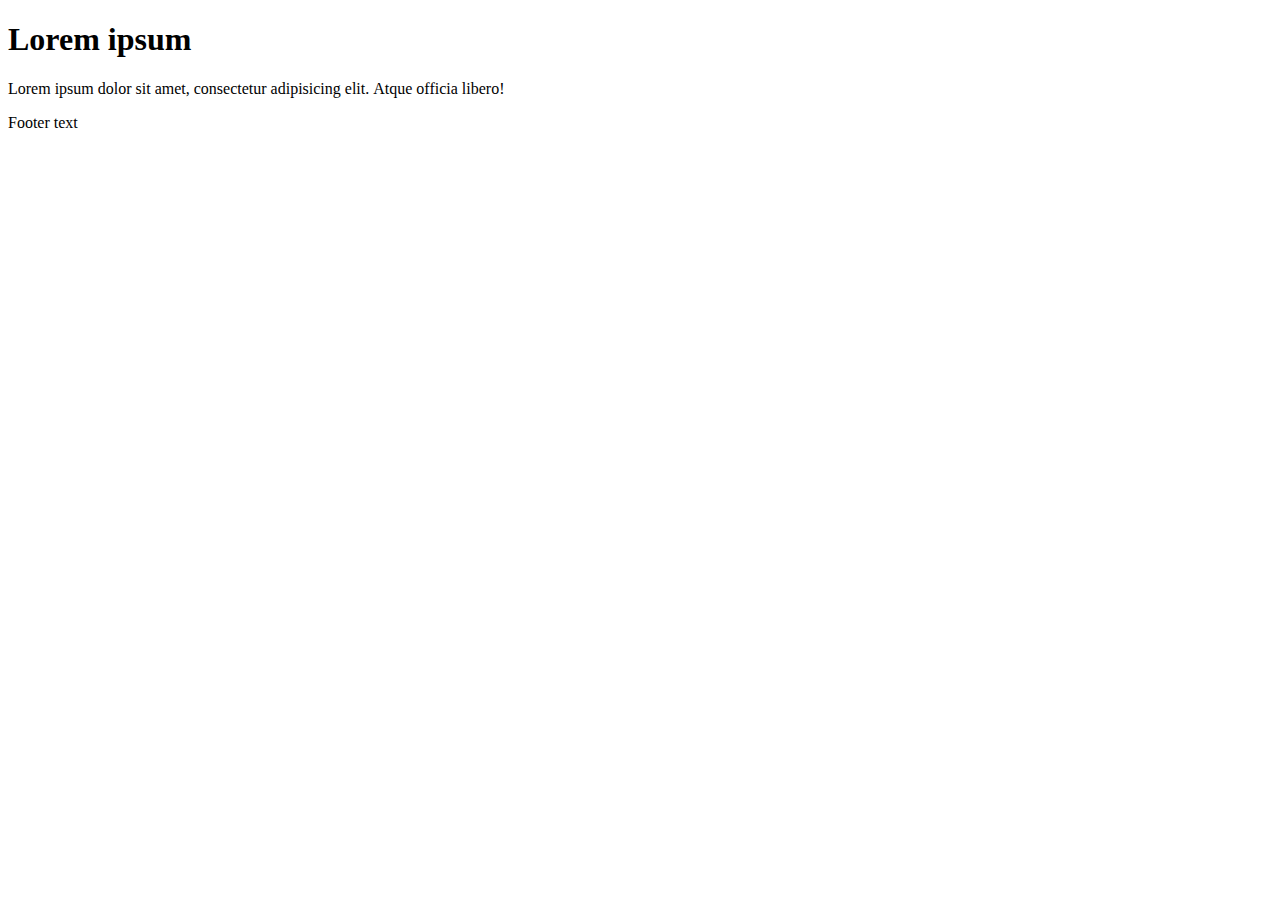
==== nl-NL/code/web-animate-span/index.html @ c64d4c54 "New translations index.html (Dutch)" ====
<!DOCTYPE html>
<html lang="nl">
  <head>
    <meta charset="UTF-8" />
    <meta name="viewport" content="width=device-width, initial-scale=1.0" />
    <meta http-equiv="X-UA-Compatible" content="ie=edge" />

    <!-- Title shown in web browsers-->
    <title>My website title</title>

    <!-- Import fonts from Google -->
    <link rel="preconnect" href="https://fonts.googleapis.com" />
    <link rel="preconnect" href="https://fonts.gstatic.com" crossorigin />
    <link
      href="https://fonts.googleapis.com/css2?family=Bungee+Shade&family=Codystar:wght@300&family=Creepster&family=Eater&family=Faster+One&family=Finger+Paint&family=Flavors&family=Freckle+Face&family=Fredericka+the+Great&family=Gorditas&family=Hanalei+Fill&family=Lobster&family=Luckiest+Guy&family=Miltonian&family=Monoton&family=Ranchers&family=Rubik+Moonrocks&family=Shrikhand&family=Spirax&family=Titan+One&Bebas+Neue&Cairo&display=swap"
      rel="stylesheet"
    />
    
    <!-- Include CSS style file -->

     <link href="style.css" rel="stylesheet" type="text/css" /> 
     <link href="animation.css" rel="stylesheet" type="text/css" /> 
     <link href="medals.css" rel="stylesheet" type="text/css" /> 
  </head>

  <body>
    <!-- The page header code goes here -->
    <header class="border-bottom secondary">
      <h1><span class="movemeleft">L</span>orem ipsum</h1>
    </header>

    <!-- The main content for the web page goes between the main tags -->
    <main>
      <section class="xcenter">
        <p>Lorem ipsum dolor sit amet, consectetur adipisicing elit. <span class="tertiary scaleme">Atque</span> officia libero! </p>
      </section>
    </main>

    <!-- Footer code goes here -->
    <footer class="border-top secondary">
      <p>Footer text</p>
    </footer>

  </body>
</html>
---- nl-NL/code/web-animate-span/animation.css ----
.spinme {
  animation: rotate-center linear 8s 2; /* Time taken for animation and number of repetitions */
  display: inline-block; /* Important to allow rotation */
}

@keyframes rotate-center {
  /* The spin me animation code */
  0% {
    /* Rotate from 0 to 360 degrees */
    transform: rotate(0);
  }
  100% {
    transform: rotate(360deg);
  }
}

.bounceme {
  animation: bounce ease 2s 3; /* runs the 'bounce' animation with ease timing (slow start and end) for two seconds. Runs the animation twice. */
  display: inline-block;
}

@keyframes bounce {
  /* The bounce animation code */
  0% {
    transform: scale(1, 1) translateY(0); /* Starting position and actual size */
  }
  10% {
    transform: scale(1.1, 0.9) translateY(0); /* Grow width and shrink height for pre bounce squash effect */
  }
  30% {
    transform: scale(1, 1) translateY(-6rem); /* Return to actual size and move emoji up 100px from current position */
  }
  50% {
    transform: scale(1, 1) translateY(0); /* Move emoji back to starting position */
  }
}

.scaleme {
  animation: scale ease 2s infinite; /* runs the 'scale' animation with ease timing (slow start and end) for two seconds. Runs the animation twice. */
  display: inline-block;
}

@keyframes scale {
  /* The twinkle animation code */
  0% {
    transform: scale(1, 1);
  }
  20% {
    transform: scale(1.1, 1.1);
  }
  40% {
    transform: scale(1.2, 1.2);
  }
  60% {
    transform: scale(1.1, 1.1);
  }
  80% {
    transform: scale(1, 1);
  }
}

.rollmeleft {
  animation: rollleft ease 8s 1;
  display: inline-block;
}

@keyframes rollleft {
  /* The roll animation code */
  from {
    transform: translate(-60vw) rotate(0deg);
    transform-origin: center;
  }

  to {
    transform: translate(0vw) rotate(360deg);
    transform-origin: center;
  }
}

.rollmeright {
  animation: rollright ease 8s 1;
  display: inline-block;
}

@keyframes rollright {
  /* The roll animation code */
  from {
    transform: translate(60vw) rotate(360deg);
    transform-origin: center;
  }

  to {
    transform: translate(0vw) rotate(00deg);
    transform-origin: center;
  }
}

.flipme {
  transform: rotateY(180deg);
}

.movemeleft {
  animation: moveleft ease 8s infinite;
  display: inline-block;
}

@keyframes moveleft {
  /* The roll animation code */
  from {
    transform: translate(-60vw);
  }

  to {
    transform: translate(0vw);
  }
}
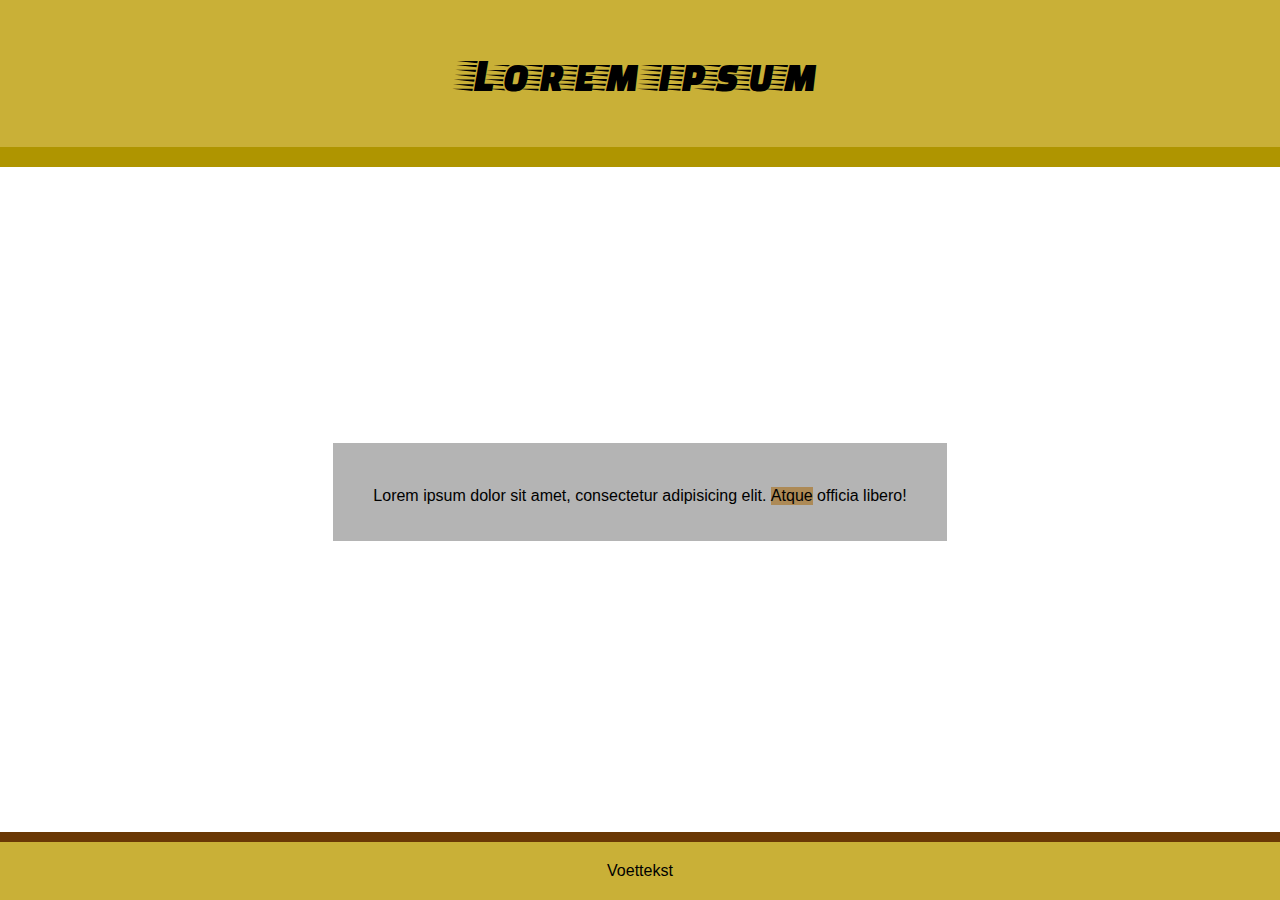
==== commit 9df76c1c: "New translations index.html (Dutch)" ====
--- a/nl-NL/code/web-animate-span/index.html
+++ b/nl-NL/code/web-animate-span/index.html
@@ -6,7 +6,7 @@
     <meta http-equiv="X-UA-Compatible" content="ie=edge" />
 
     <!-- Title shown in web browsers-->
-    <title>My website title</title>
+    <title>De titel van mijn website</title>
 
     <!-- Import fonts from Google -->
     <link rel="preconnect" href="https://fonts.googleapis.com" />
@@ -38,7 +38,7 @@
 
     <!-- Footer code goes here -->
     <footer class="border-top secondary">
-      <p>Footer text</p>
+      <p>Voettekst</p>
     </footer>
 
   </body>
--- a/nl-NL/code/web-animate-span/style.css
+++ b/nl-NL/code/web-animate-span/style.css
@@ -0,0 +1,286 @@
+/* Colour pairings */
+
+.primary {
+  background: var(--primary);
+  color: var(--onprimary);
+}
+
+.secondary {
+  background: var(--secondary);
+  color: var(--onsecondary);
+}
+
+.tertiary {
+  background: var(--tertiary);
+  color: var(--ontertiary);
+}
+
+
+/* Apply everywhere */
+
+* {
+  margin: 0rem;
+  padding: 0rem;
+  box-sizing: border-box; /* Padding and border don't make a box bigger */
+}
+
+html,
+body {
+  width: 100%;
+  margin: 0rem auto;
+  background: var(--page);
+  color: var(--onpage);
+  font: var(--body-font);
+  min-height: 100vh; /* Make the content fill the page so the footer is at the bottom */
+  display: flex;
+  flex-direction: column;
+  justify-content: space-between;
+}
+
+/* add a background image to body */
+
+body {
+  /*background-image: url('name.jpg');*/ /* Uncomment and change filename to add a background image */
+  /*background-repeat: repeat;*/ /* Make the image repeat */
+  /*background-size: cover;*/ /* Make the image cover the whole container */
+}
+
+/* The main content of the page between the header and footer */
+main {
+  background: var(--primary); /* Colour the background */
+  color: var(--onprimary); /* Colour the text */
+  margin: 0 auto; /* Center if the browser is really wide */
+  min-width: 25rem; /* Don't let the content get too narrow */
+  max-width: 70rem; /*  Don't let the content get too wide */
+  padding: 0;
+  padding-top: 0.5rem; /* Padding at the top */
+  margin-bottom: 1em; /* Gap before the footer */
+}
+
+/* Header and footer element styles */
+
+header,
+footer {
+  text-align: center;
+  width: 100%; /* Fill the full width of the window */
+  margin: 0; /* Remove the default margin */
+  min-height: 3rem;
+  padding-top: 1rem;
+  padding-bottom: 1rem;
+}
+
+/* Section styles */
+
+section {
+  padding: 1rem 2rem;
+  margin: 1rem auto;
+}
+
+/* Border styles */
+
+.border-bottom {
+  border-bottom: 20px solid var(--detail); /* Add a solid */
+}
+
+.border-top {
+  border-top: 10px solid var(--detail2); /* Add a solid line above the footer */
+}
+
+/* Add a transparent effect */
+
+.transparent {
+  opacity: 0.95;
+}
+
+/* Styles just for h1 elements */
+
+h1 {
+  font: var(--header-font); /* Font style stored in the header-font variable */
+  padding: 2rem;
+  margin: 0; /* Center if the browser is really wide */
+}
+
+/* Styles just for h2 elements */
+
+h2 {
+  font: var(--title-font); /* Font style stored in the title-font variable */
+}
+
+/* Highlight key words in bold and apply an alternative text colour */
+
+strong {
+  color: var(--detail2); /* Text colour stored in the caption variable */
+  font-weight: bold; /* Makes text weight stronger than the default*/
+}
+
+/* Style for ordered and unordered lists */
+
+ol,
+ul {
+  display: inline-block;
+  text-align: left;
+  padding-left: 2rem;
+}
+
+/* Padding around paragraphs */
+
+p {
+  padding: 0.25rem 0.5rem;
+}
+
+/* Style for links */
+
+a:link,
+a:visited {
+  font-weight: bold;
+  color: inherit; /* Use the colour of the parent element */
+}
+
+.xcenter {
+  text-align: center;
+}
+
+.ycenter {
+  display: flex;
+  justify-content: center;
+  flex-flow: column;
+}
+
+/* Styles just for the .wrap class */
+
+.wrap {
+  /* Make content wrap over mutiple rows */
+  display: flex;
+  flex-wrap: wrap;
+  justify-content: center;
+  align-items: center;
+  box-sizing: border-box;
+}
+
+/* For creating fancy boxes */
+
+.dashed-border {
+  border: 0.25rem dashed var(--detail2);
+}
+
+.solid-border {
+  border: 0.25rem solid var(--detail2);
+}
+
+/* Styles for the div tags that are inside a .wrap class */
+
+.wrap > div {
+  width: 14rem;
+  padding: 0rem;
+}
+
+/* Styles for the img tags that are inside a .wrap class */
+
+.wrap > img {
+  width: 14rem;
+  display: block;
+  padding: 0rem;
+}
+
+/* Styles for the p tags that are inside a .wrap class */
+
+.wrap > p,
+.wrap > span {
+  width: 14rem;
+  display: block;
+  padding: 0rem;
+}
+
+/* Specific styles for this project */
+
+.bigfont {
+  font-size: 3rem;
+}
+
+.hugefont {
+  /* Used to make a large emoji */
+  font-size: 6rem;
+  text-align: center;
+  padding: 1rem;
+}
+
+.wrap .narrow {
+  width: 10rem;
+}
+
+.wrap .wide {
+  width: 20rem;
+}
+
+blockquote {
+  font: var(--quote-font);
+  color: var(--detail);
+  text-align: center;
+  padding: 0rem;
+  max-width: 25rem;
+}
+
+cite {
+  color: var(--detail);
+  font-size: small;
+}
+
+/* Specific styles for this project */
+
+.tile {
+  height: 9.4rem;
+}
+
+.rounded {
+  border-radius: 1rem;
+}
+
+.gradient1 {
+  background-image: linear-gradient(
+    to bottom right,
+    var(--secondary),
+    var(--detail)
+  );
+  color: var(--onsecondary);
+}
+
+.gradient2 {
+  background-image: linear-gradient(
+    to top right,
+    var(--tertiary),
+    var(--detail2)
+  );
+  color: var(--ontertiary);
+}
+
+.wrap .card {
+  width: 10rem;
+  height: 10rem;
+  border: 0.1rem solid transparent;
+}
+
+.card-content {
+  position: relative;
+  width: 100%;
+  height: 100%;
+  text-align: center;
+  transition: transform 1s;
+  transform-style: preserve-3d;
+  perspective: 60rem;
+}
+
+.card:hover .card-content {
+  transform: rotateY(180deg);
+}
+
+.card-face {
+  position: absolute;
+  width: 100%;
+  height: 100%;
+  backface-visibility: hidden;
+}
+
+.card p {
+  padding: 0.5rem;
+}
+
--- a/nl-NL/code/web-animate-span/animation.css
+++ b/nl-NL/code/web-animate-span/animation.css
@@ -1,12 +1,12 @@
   .spinme {
-  animation: rotate-center linear 8s 2; /* Time taken for animation and number of repetitions */
-  display: inline-block; /* Important to allow rotation */
+  animation: rotate-center lineair 8s 2; /* Tijd nodig voor animatie en aantal herhalingen *
+  display: inline-block; /* Belangrijk om rotatie mogelijk te maken */
 }
 
 @keyframes rotate-center {
-  /* The spin me animation code */
+  /* De spin-me-animatiecode */
   0% {
-    /* Rotate from 0 to 360 degrees */
+    /* Roteren van 0 tot 360 graden */
     transform: rotate(0);
   }
   100% {
@@ -15,33 +15,33 @@
 }
 
 .bounceme {
-  animation: bounce ease 2s 3; /* runs the 'bounce' animation with ease timing (slow start and end) for two seconds. Runs the animation twice. */
+  animation: bounce ease 2s 3; /* voert de 'bounce' animatie met 'ease timing' (langzame start en einde) gedurende twee seconden. Voert de animatie twee keer uit. */
   display: inline-block;
 }
 
 @keyframes bounce {
-  /* The bounce animation code */
+  /* De bounce-animatiecode */
   0% {
-    transform: scale(1, 1) translateY(0); /* Starting position and actual size */
+    transform: scale(1, 1) translateY(0); /* Beginpositie en werkelijke grootte */
   }
   10% {
-    transform: scale(1.1, 0.9) translateY(0); /* Grow width and shrink height for pre bounce squash effect */
+    transform: scale(1.1, 0.9) translateY(0); /* Breedte vergroten en hoogte verkleinen voor pre bounce squash effect */
   }
   30% {
-    transform: scale(1, 1) translateY(-6rem); /* Return to actual size and move emoji up 100px from current position */
+    transform: scale(1, 1) translateY(-6rem); /* Keer terug naar werkelijke grootte en verplaats emoji omhoog met 100px van de huidige positie */
   }
   50% {
-    transform: scale(1, 1) translateY(0); /* Move emoji back to starting position */
+    transform: scale(1, 1) translateY(0); /* Verplaats emoji terug naar de startpositie */
   }
 }
 
 .scaleme {
-  animation: scale ease 2s infinite; /* runs the 'scale' animation with ease timing (slow start and end) for two seconds. Runs the animation twice. */
+  animation: scale ease 2s infinite; /* voert de 'scale' animatie met 'ease timing' (langzame start en einde) uit gedurende twee seconden. Voert de animatie twee keer uit. */
   display: inline-block;
 }
 
 @keyframes scale {
-  /* The twinkle animation code */
+  /* De twinkle-animatiecode */
   0% {
     transform: scale(1, 1);
   }
@@ -65,7 +65,7 @@
 }
 
 @keyframes rollleft {
-  /* The roll animation code */
+  /* De roll animatiecode */
   from {
     transform: translate(-60vw) rotate(0deg);
     transform-origin: center;
@@ -83,7 +83,7 @@
 }
 
 @keyframes rollright {
-  /* The roll animation code */
+  /* De roll animatiecode */
   from {
     transform: translate(60vw) rotate(360deg);
     transform-origin: center;
@@ -105,7 +105,7 @@
 }
 
 @keyframes moveleft {
-  /* The roll animation code */
+  /* De roll animatiecode */
   from {
     transform: translate(-60vw);
   }
--- a/nl-NL/code/web-animate-span/medals.css
+++ b/nl-NL/code/web-animate-span/medals.css
@@ -0,0 +1,19 @@
+/* Set up colour palette and fonts using variables */
+
+:root {
+  --primary: #b4b4b4; /* */
+  --onprimary: #000000; /* */
+  --secondary: #c9b037; /* */
+  --onsecondary: #000000; /* */
+  --tertiary: #ad8a56; /* */
+  --ontertiary: #000000; /* */
+  --page: #ffffff; /* */
+  --onpage: #000000; /* */
+  --detail: #af9500; /* */
+  --detail2: #6a3805; /* */
+  
+  --body-font: 1rem Verdana, sans-serif;
+  --header-font: lighter 3rem "Faster One", cursive;
+  --title-font: lighter 2rem "Faster One", cursive;
+  --quote-font: lighter 1.5rem "Faster One", cursive; 
+}